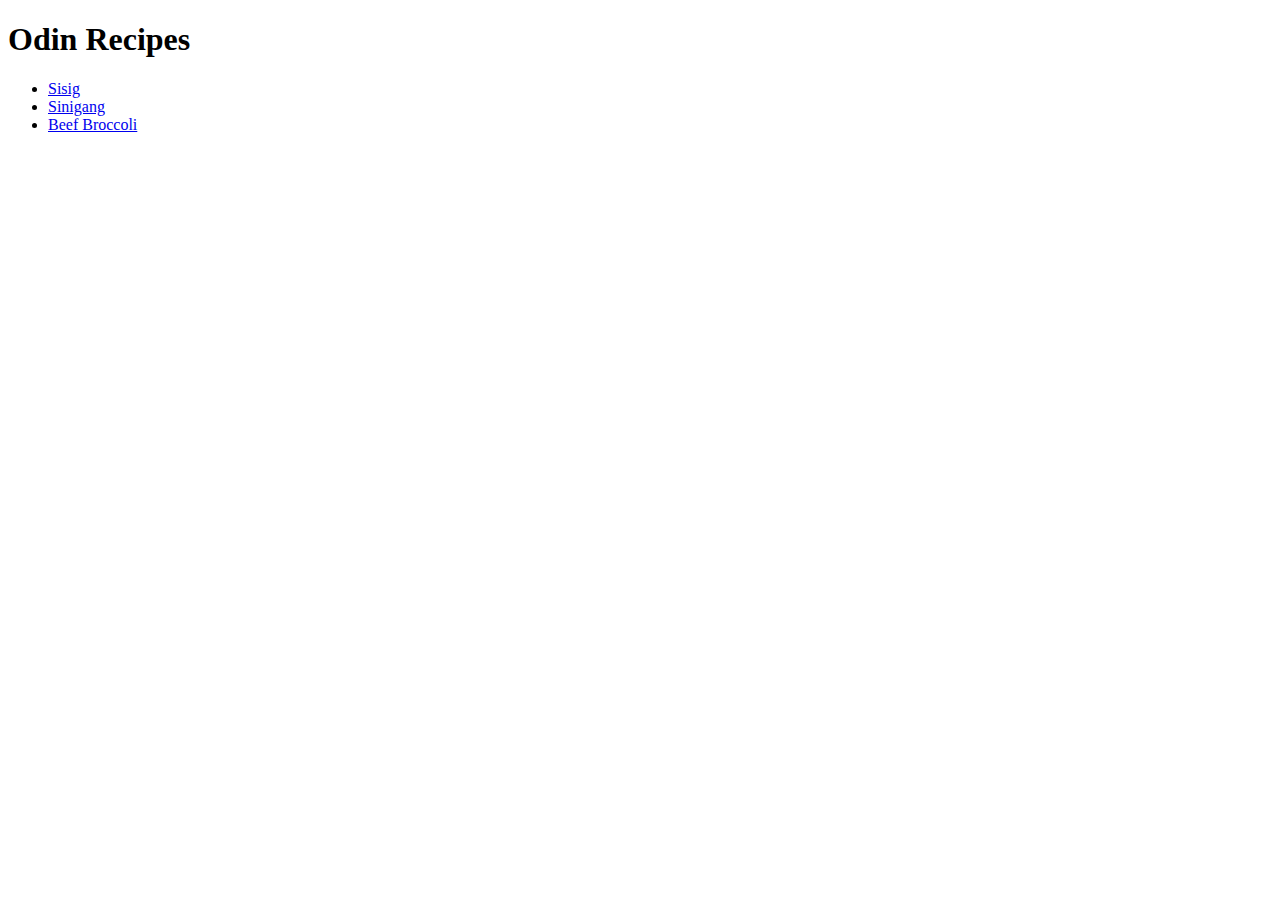
==== index.html @ 367fad04 "Edited index file and added 2 more recipe pages" ====
<!DOCTYPE html>
<html lang="en">
  <head>
    <meta charset="UTF-8" />
    <title>Odin Recipes</title>
  </head>

  <body>
    <h1>Odin Recipes</h1>
    <ul>
      <li><a href="recipes/sisig.html">Sisig</a></li>
      <li><a href="recipes/sinigang.html">Sinigang</a></li>
      <li><a href="recipes/beef-broccoli.html">Beef Broccoli</a></li>
    </ul>
  </body>
</html>
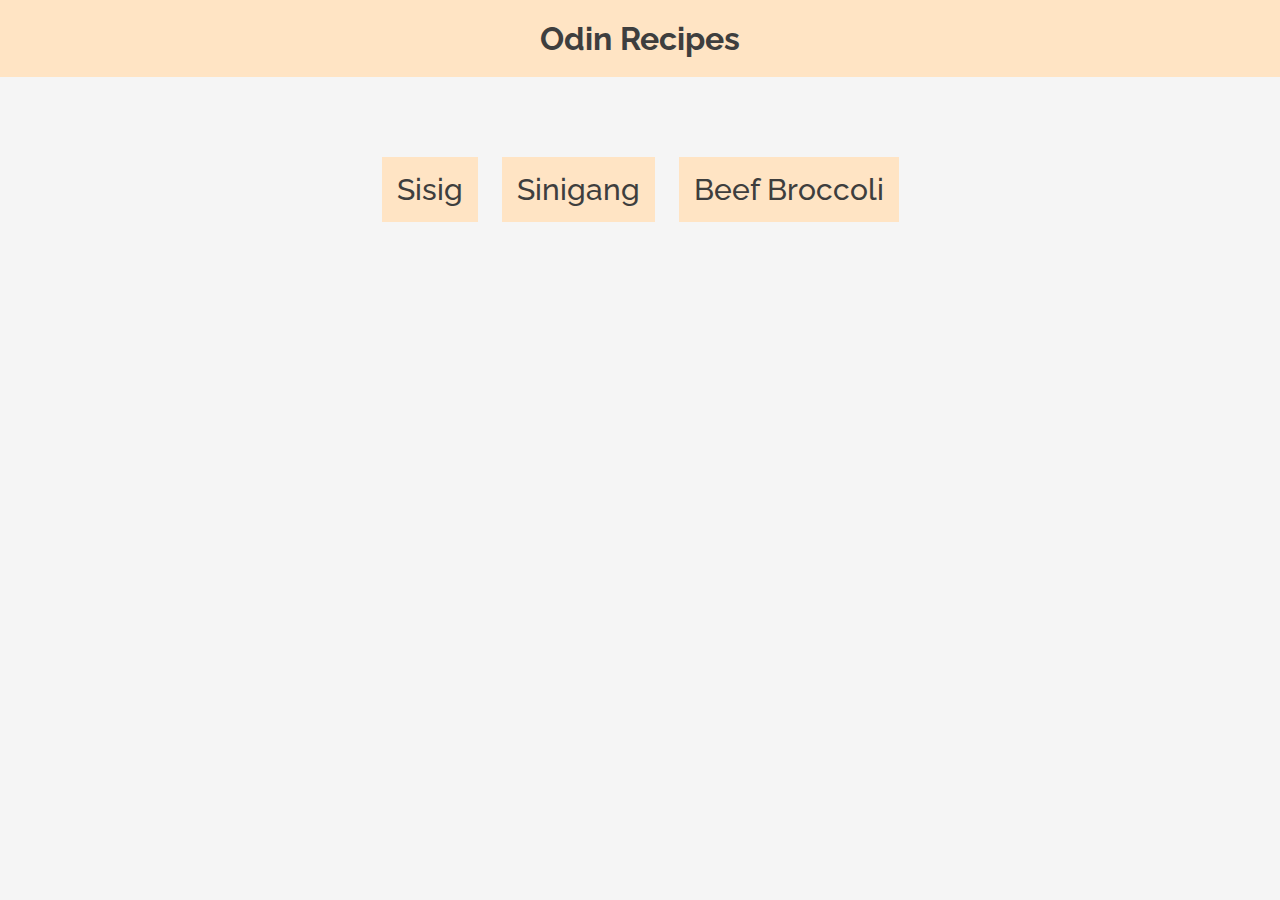
==== commit 3002f942: "Added style.css and added design on index.html" ====
--- a/index.html
+++ b/index.html
@@ -3,11 +3,18 @@
   <head>
     <meta charset="UTF-8" />
     <title>Odin Recipes</title>
+    <link rel="stylesheet" href="style.css" />
+    <link rel="preconnect" href="https://fonts.googleapis.com" />
+    <link rel="preconnect" href="https://fonts.gstatic.com" crossorigin />
+    <link
+      href="https://fonts.googleapis.com/css2?family=Raleway:ital,wght@0,100..900;1,100..900&display=swap"
+      rel="stylesheet"
+    />
   </head>
 
   <body>
-    <h1>Odin Recipes</h1>
-    <ul>
+    <h1 class="indx-head">Odin Recipes</h1>
+    <ul class="indx-list">
       <li><a href="recipes/sisig.html">Sisig</a></li>
       <li><a href="recipes/sinigang.html">Sinigang</a></li>
       <li><a href="recipes/beef-broccoli.html">Beef Broccoli</a></li>
--- a/style.css
+++ b/style.css
@@ -0,0 +1,34 @@
+* {
+  margin: 0;
+  padding: 0;
+  box-sizing: border-box;
+  font-family: Raleway, "Times New Roman", serif;
+  background-color: whitesmoke;
+}
+
+.indx-head {
+  text-align: center;
+  padding: 20px;
+  margin-bottom: 80px;
+  background-color: #ffe4c4;
+  color: #3e3e3e;
+}
+
+.indx-list {
+  text-align: center;
+}
+
+li {
+  font-size: 30px;
+  font-weight: 500;
+  padding: 15px;
+  display: inline-block;
+  background-color: #ffe4c4;
+  margin: 0 10px;
+}
+
+a {
+  text-decoration: none;
+  color: #3e3e3e;
+  background-color: #ffe4c4;
+}
